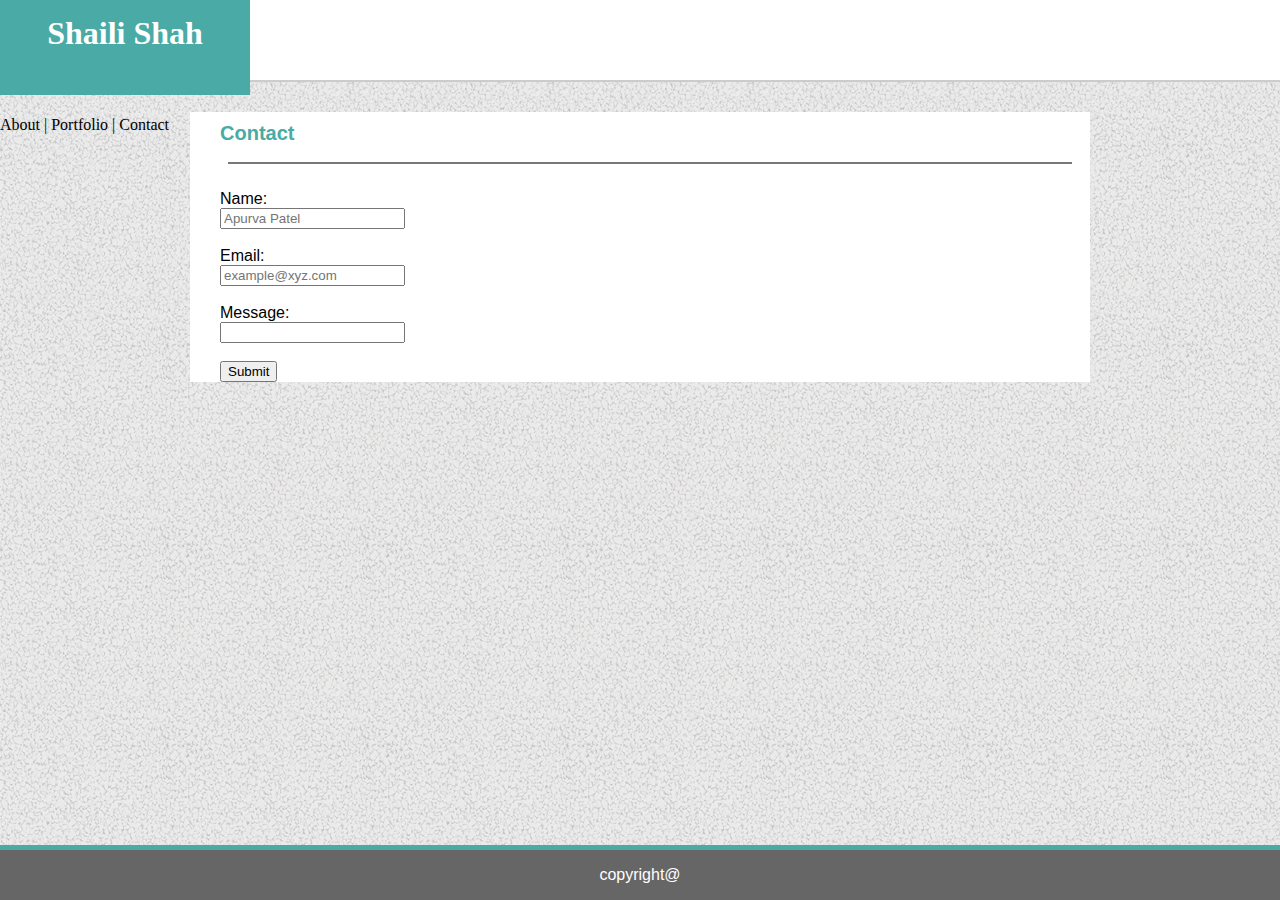
==== contact.html @ dbdefd54 "initial commit" ====
<!DOCTYPE html>
<html>
<head>
    <link rel="stylesheet" href="./assets/css/style.css">
    <title>Basic Portfolio</title>
</head>
<body>
    
    <div class="row">
        <div id="name">
            <h1>Shaili Shah</h1>
        </div>
            <div id="navigation">
                <nav>
                    <a class="nav" href="index.html">About</a> |
                    <a class="nav" href="portfolio.html">Portfolio</a> |
                    <a class="nav" href="contact.html">Contact</a> 
                     
                </nav>
            </div>
    </div> 

    <section id="grey">
       <article id="contactform">
            <div id="Contact">
                <h2>Contact</h2>
                <hr color="#777777"; width="98%"><br>
            </div>
            
            <form id="heading">
                Name:<br>
                <input type="text" name="firstname" class="form" placeholder="Apurva Patel"><br><br>
                Email:<br>
                <input type="email" name="Email" class="form" placeholder="example@xyz.com"><br><br>
                Message:<br>
                <input type="text" name="Message" class="form" id="message"><br><br>
                <input type="submit" value="Submit" id="submit">
            </form>
            </article>
            </section>
                  
        
    <div class="footer">
        <p>copyright@</p>
    </div>
        </body>
        </html>
---- assets/css/style.css ----
body{
   background-image: url(../images/gravel.png);
   margin-top: 0px;
   margin-left: 0px;
   margin-right: 0px;
}

.row{
    background-color: #ffffff;
    max-width: auto;
    height: 80px;
    border-bottom: solid #cccccc 2px;
}

h1{
    background-color: #4aaaa5;
    text-align: center;
    padding-top: 15px;
    margin-top: 0px;
    width: 250px;
    height: 80px;
    color: #ffffff;
    font-family: Georgia, 'Times New Roman', Times, serif;
   
}

.navbar ,.navbar-inverse{
    height: 78px;
    padding-top: 15px;
    background-color: #ffffff;
    border: none;  
    
}
.collapse ,.navbar-collapse{
    border: none;
}
span{
    background-color: black !important;
}
a{
    color: #ffffff;
    text-decoration: none;
}


a:hover {
    color: black !important;
}


.nav {
    color: black;
}
article {
    margin-left: 190px;
    margin-right: 190px;
    margin-top: 30px;
    padding-top: 10px;
    padding-left: 30px;
    padding-right: 10px;
    max-width: 960px;
    background-color:white; 
    font-family: Arial, Helvetica, sans-serif;
}
#aboutme , #Contact{
    color: #4aaaa5;
    font-weight: bold;
}
img{
    margin-bottom: 20px;
   height: 320px;
   width: 200px;
   float: left;
   margin-right: 10px;
}

.footer {
    position: fixed;
    left: 0;
    bottom: 0;
    width: 100%;
    background-color: #666666;
    color: white;
    text-align: center;
    border-top: solid #4aaaa5 5px;
    font-family: Arial, Helvetica, sans-serif;
}
#portfolio{
    margin-left: 190px;
    margin-right: 190px;
    margin-top: 30px;
    margin-bottom: 90px;
    padding-top: 10px;
    padding-left: 30px;
    padding-right: 10px;
    max-width: 960px;
    background-color:white;
    height: 650px; 
    font-family: Arial, Helvetica, sans-serif;
}
.image{
    position: relative;
    height: 200px;
    width: 200px;
    float: left;
    margin-right: 10px;
    margin-bottom: 20px;
    box-sizing: border-box;
    border: 1px solid black;
}
.image:hover{
    border-radius: 50%;    
    box-sizing: border-box;
    border: 1px solid #4aaaa5;
}
.container {
    position: relative;
    font-family: Arial;
    width: 200px;
    float: left;
    margin-left: 10px;
    
  }
  h2{
      margin-top: 0px;
      font-size: 20px;
  }
.text-block{
    position: absolute;
    bottom: 20px;
    font-size: 13px;
    background-color: #4aaaa5;
    margin-bottom: 10px;
    width: 200px;
    text-align: center;
    padding-top: 3px;
    

}
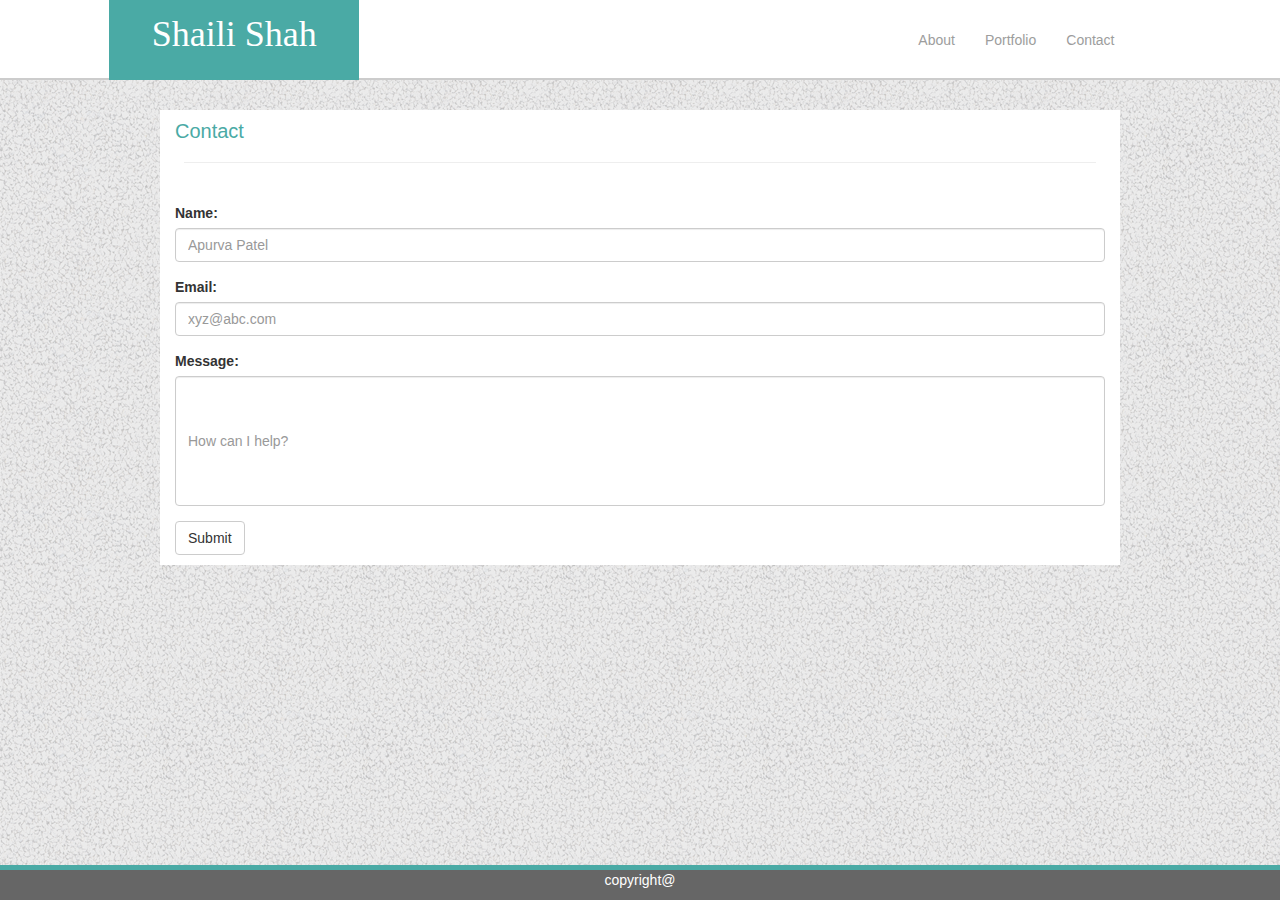
==== commit cac1ebcd: "second commit" ====
--- a/contact.html
+++ b/contact.html
@@ -1,44 +1,64 @@
 <!DOCTYPE html>
 <html>
 <head>
-    <link rel="stylesheet" href="./assets/css/style.css">
-    <title>Basic Portfolio</title>
+        <title>Bootstrap - PortFolio</title>
+        <link rel="stylesheet" href="https://maxcdn.bootstrapcdn.com/bootstrap/3.4.0/css/bootstrap.min.css">
+        <script src="https://ajax.googleapis.com/ajax/libs/jquery/3.4.1/jquery.min.js"></script>
+        <script src="https://maxcdn.bootstrapcdn.com/bootstrap/3.4.0/js/bootstrap.min.js"></script>
+        <link rel="stylesheet" href="./assets/css/style.css">
 </head>
 <body>
-    
     <div class="row">
-        <div id="name">
+    <div class="col-md-2 col-md-offset-1">
             <h1>Shaili Shah</h1>
+    </div>
+          
+    <div class="col-md-4 col-md-offset-5">
+        <nav class="navbar navbar-inverse">
+           <div class="container-fluid">
+                <button type="button" class="navbar-toggle" data-toggle="collapse" data-target="#myNavbar">
+                  <span class="icon-bar"></span>
+                  <span class="icon-bar"></span>
+                  <span class="icon-bar"></span>                        
+                </button>
+              
+            <div class="collapse navbar-collapse" id="myNavbar">
+                <ul class="nav navbar-nav">
+                  <li><a  href="index.html">About</a> </li>
+                  <li><a  href="portfolio.html">Portfolio</a> </li>
+                  <li><a  href="contact.html">Contact</a></li>
+                </ul>
+            </div>
         </div>
-            <div id="navigation">
-                <nav>
-                    <a class="nav" href="index.html">About</a> |
-                    <a class="nav" href="portfolio.html">Portfolio</a> |
-                    <a class="nav" href="contact.html">Contact</a> 
-                     
-                </nav>
-            </div>
+        </nav>
+    </div>
     </div> 
-
-    <section id="grey">
-       <article id="contactform">
+    <article class="container-fluid">
             <div id="Contact">
                 <h2>Contact</h2>
                 <hr color="#777777"; width="98%"><br>
             </div>
+
             
-            <form id="heading">
-                Name:<br>
-                <input type="text" name="firstname" class="form" placeholder="Apurva Patel"><br><br>
-                Email:<br>
-                <input type="email" name="Email" class="form" placeholder="example@xyz.com"><br><br>
-                Message:<br>
-                <input type="text" name="Message" class="form" id="message"><br><br>
-                <input type="submit" value="Submit" id="submit">
-            </form>
-            </article>
-            </section>
-                  
+            <form action="/action_page.php">
+                <div class="form-group">
+                  <label for="name">Name:</label>
+                  <input type="name" class="form-control" id="name" placeholder="Apurva Patel" name="name">
+                </div>
+
+                <div class="form-group">
+                  <label for="Email">Email:</label>
+                  <input type="email" class="form-control" id="email" placeholder="xyz@abc.com" name="email">
+                </div>
+
+                <div class="form-group">
+                    <label for="message">Message:</label>
+                  <input type="message" class="form-control" id="message" placeholder="How can I help?">
+                </div>
+                <button type="submit" class="btn btn-default" id="submit">Submit</button>
+              </form>
+            </div>
+         </article>                 
         
     <div class="footer">
         <p>copyright@</p>
--- a/assets/css/style.css
+++ b/assets/css/style.css
@@ -134,7 +134,18 @@
     width: 200px;
     text-align: center;
     padding-top: 3px;
-    
-
 }
 
+.form{
+    width: 100%;
+    padding-top: 10px;
+    margin-right: 15px;
+    
+}
+#submit{
+    margin-bottom: 10px;
+}
+#message{
+    text-align: start;
+    height: 130px;
+}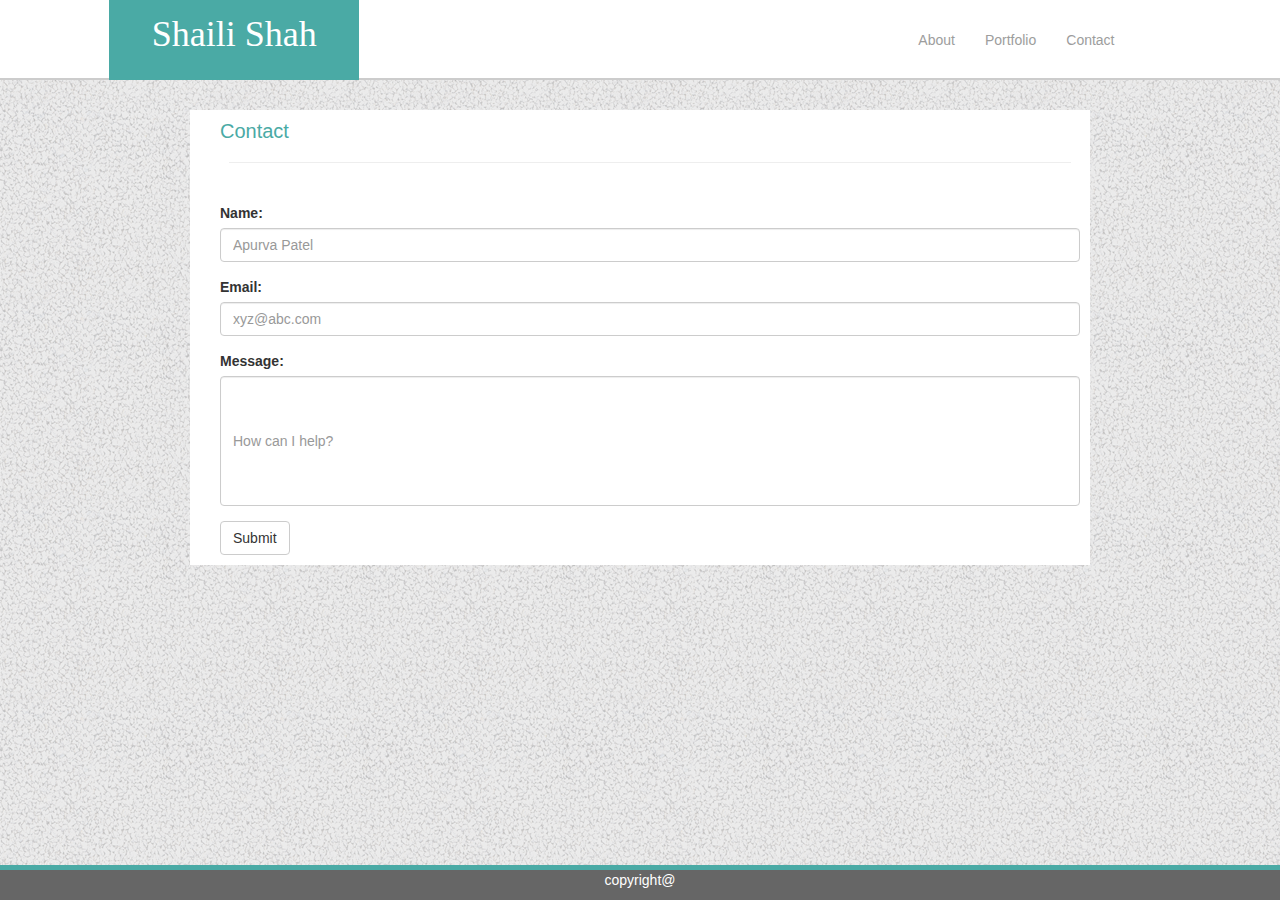
==== commit 677c91d1: "Second Commit" ====
--- a/contact.html
+++ b/contact.html
@@ -2,6 +2,7 @@
 <html>
 <head>
         <title>Bootstrap - PortFolio</title>
+        <meta content="width=device-width, initial-scale=1" name="viewport" />
         <link rel="stylesheet" href="https://maxcdn.bootstrapcdn.com/bootstrap/3.4.0/css/bootstrap.min.css">
         <script src="https://ajax.googleapis.com/ajax/libs/jquery/3.4.1/jquery.min.js"></script>
         <script src="https://maxcdn.bootstrapcdn.com/bootstrap/3.4.0/js/bootstrap.min.js"></script>
@@ -33,7 +34,7 @@
         </nav>
     </div>
     </div> 
-    <article class="container-fluid">
+    <div class="container-fluid" id="main">
             <div id="Contact">
                 <h2>Contact</h2>
                 <hr color="#777777"; width="98%"><br>
@@ -58,9 +59,9 @@
                 <button type="submit" class="btn btn-default" id="submit">Submit</button>
               </form>
             </div>
-         </article>                 
+          </div>                 
         
-    <div class="footer">
+    <div class="footer navbar-fixed-bottom">
         <p>copyright@</p>
     </div>
         </body>
--- a/assets/css/style.css
+++ b/assets/css/style.css
@@ -34,24 +34,24 @@
 .collapse ,.navbar-collapse{
     border: none;
 }
-span{
-    background-color: black !important;
-}
+
 a{
     color: #ffffff;
     text-decoration: none;
 }
 
-
 a:hover {
-    color: black !important;
+    font-style: italic;
+    color: white !important;
 }
-
-
-.nav {
-    color: black;
+.navbar-inverse .navbar-toggle {
+    border-color: #333;
+    background-color: aliceblue;
 }
-article {
+.navbar-inverse .navbar-toggle:focus, .navbar-inverse .navbar-toggle:hover {
+    background-color:darkgrey;
+}
+#main {
     margin-left: 190px;
     margin-right: 190px;
     margin-top: 30px;
@@ -74,10 +74,7 @@
    margin-right: 10px;
 }
 
-.footer {
-    position: fixed;
-    left: 0;
-    bottom: 0;
+.footer ,.navbar-fixed-bottom {
     width: 100%;
     background-color: #666666;
     color: white;
@@ -148,4 +145,38 @@
 #message{
     text-align: start;
     height: 130px;
-}+}
+@media screen and (max-width: 600px) {
+    span{
+        background-color: black !important;
+    }
+    .navbar ,.navbar-inverse,.collapse ,.navbar-collapse{
+        
+        background-color: black;
+        border: none;  
+        
+        
+    }
+    .row{
+        background-color: black;
+        height: 80px;
+        border-bottom: solid #cccccc 2px;
+    }
+    #main {
+        max-width: 600px;
+        background-color:white; 
+        font-family: Arial, Helvetica, sans-serif;
+        margin-left: 0px;
+        margin-right: 0px;
+    }
+    h1{
+        background-color: black;
+        margin: 0%;
+        width: 250px;
+        height: 13px;
+        font-size: 20px;
+       
+       
+    }
+    
+  }
